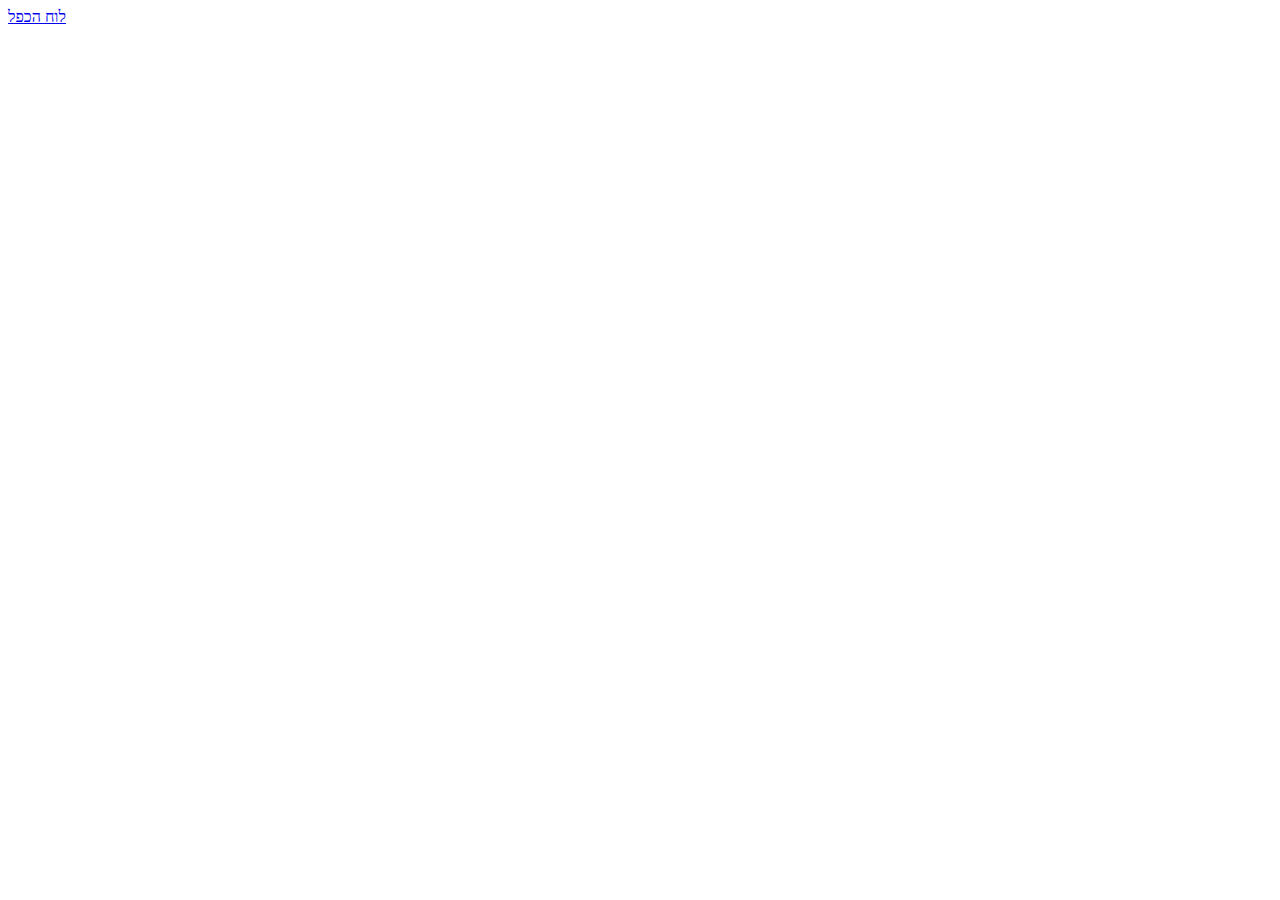
==== files/index.html @ 2b2a69d4 "emr" ====
<!DOCTYPE html>
<html lang="en">
<head>
    <meta charset="utf-8">
    <meta http-equiv="X-UA-Compatible" content="IE=edge">
    <meta name="viewport" content="width=device-width, initial-scale=1">
    <title>לוח הכפל</title>
    <link href="/js/ext/bs/css/bootstrap.min.css" rel="stylesheet">
    <link rel="stylesheet"
          href="/js/ext/bs_rtl/bootstrap-rtl.min.css">
    <link rel="stylesheet" href="/style/kefel.css">
</head>
<body ng-app="kefel_app">
<nav class="navbar navbar-inverse navbar-fixed-top">
    <div class="container">
        <div class="navbar-header">
            <a class="navbar-brand" href="/">לוח הכפל</a>
        </div>
    </div>
</nav>
<div ng-controller="KefelController" ng-include="'/app/tpls/kefel.html'">
</div>
<script src="/js/ext/angularjs/1.4.1/angular.min.js"></script>
<script src="/app/js/filters.js"></script>
<script src="/app/js/kefel.js"></script>
</body>
</html>
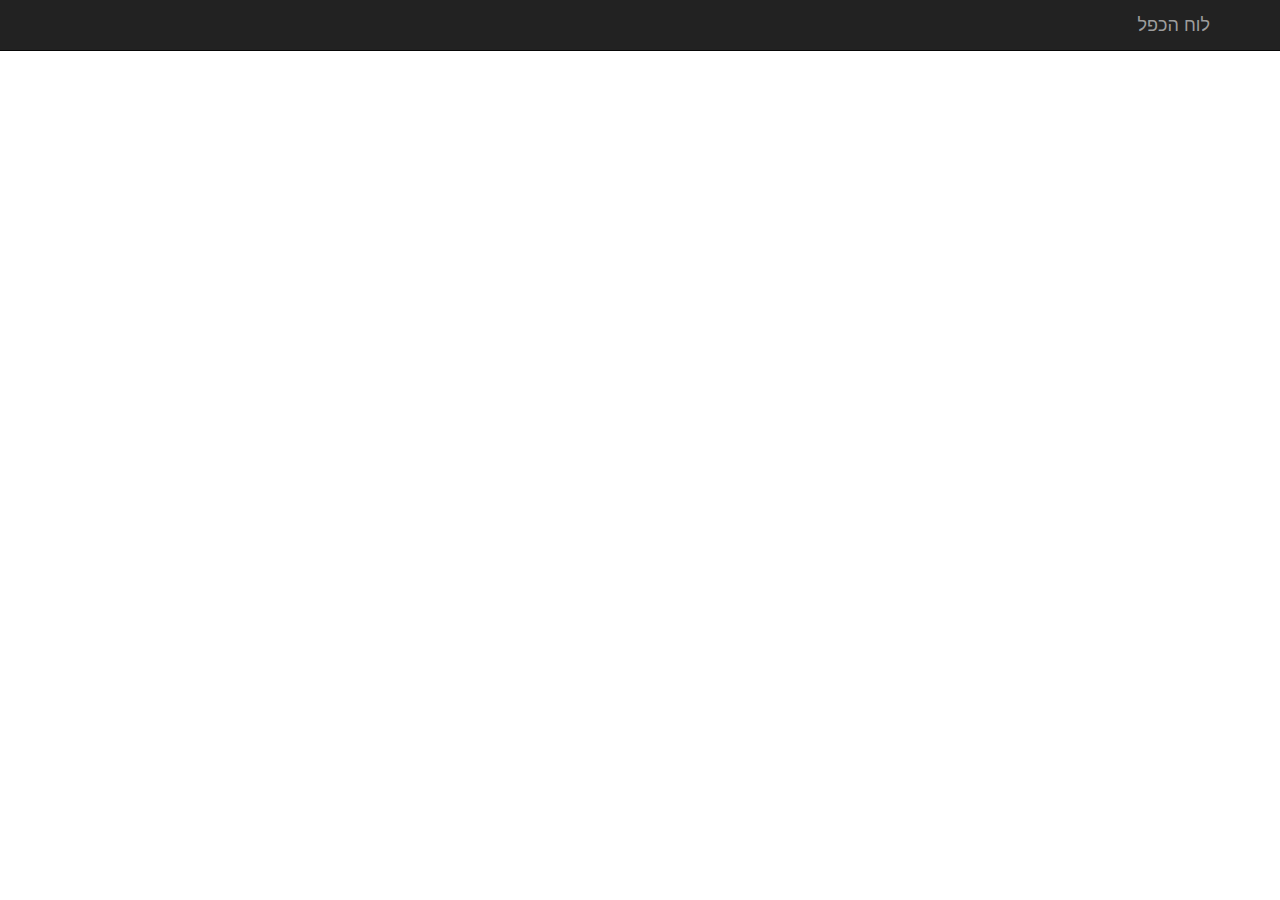
==== commit f1a51ef1: "emr" ====
--- a/files/index.html
+++ b/files/index.html
@@ -5,10 +5,10 @@
     <meta http-equiv="X-UA-Compatible" content="IE=edge">
     <meta name="viewport" content="width=device-width, initial-scale=1">
     <title>לוח הכפל</title>
-    <link href="/js/ext/bs/css/bootstrap.min.css" rel="stylesheet">
+    <link href="js/ext/bs/css/bootstrap.min.css" rel="stylesheet">
     <link rel="stylesheet"
-          href="/js/ext/bs_rtl/bootstrap-rtl.min.css">
-    <link rel="stylesheet" href="/style/kefel.css">
+          href="js/ext/bs_rtl/bootstrap-rtl.min.css">
+    <link rel="stylesheet" href="style/kefel.css">
 </head>
 <body ng-app="kefel_app">
 <nav class="navbar navbar-inverse navbar-fixed-top">
@@ -20,8 +20,8 @@
 </nav>
 <div ng-controller="KefelController" ng-include="'/app/tpls/kefel.html'">
 </div>
-<script src="/js/ext/angularjs/1.4.1/angular.min.js"></script>
-<script src="/app/js/filters.js"></script>
-<script src="/app/js/kefel.js"></script>
+<script src="js/ext/angularjs/1.4.1/angular.min.js"></script>
+<script src="app/js/filters.js"></script>
+<script src="app/js/kefel.js"></script>
 </body>
 </html>
--- a/files/style/kefel.css
+++ b/files/style/kefel.css
@@ -0,0 +1,43 @@
+body {
+  padding-left: 30px;
+  padding-right: 30px;
+  padding-top: 60px;
+}
+
+.question-div {
+    direction: ltr;
+    font-size: xx-large;
+}
+
+.btn-key {
+    background-color: #e8e9ed;
+    font-size: 14px;
+    width: 100%;
+    height: 50px;
+}
+
+.question-indicator {
+    display: inline-block;
+    margin: 5px 3px;
+    padding: 6px 17px;
+    border: 2px solid #d2d2d2;
+    border-radius: 17px;
+    color: #8d8d8d;
+    font-size: 14px;
+    font-weight: bold; 
+    width: 50px;
+    height: 30px;
+    text-align: center;
+}
+
+.question-indicator-not-asked {
+    background-color: #e8e9ed;
+}
+
+.question-indicator-failure {
+    background-color: red;
+}
+
+.question-indicator-success {
+    background-color: green;
+}
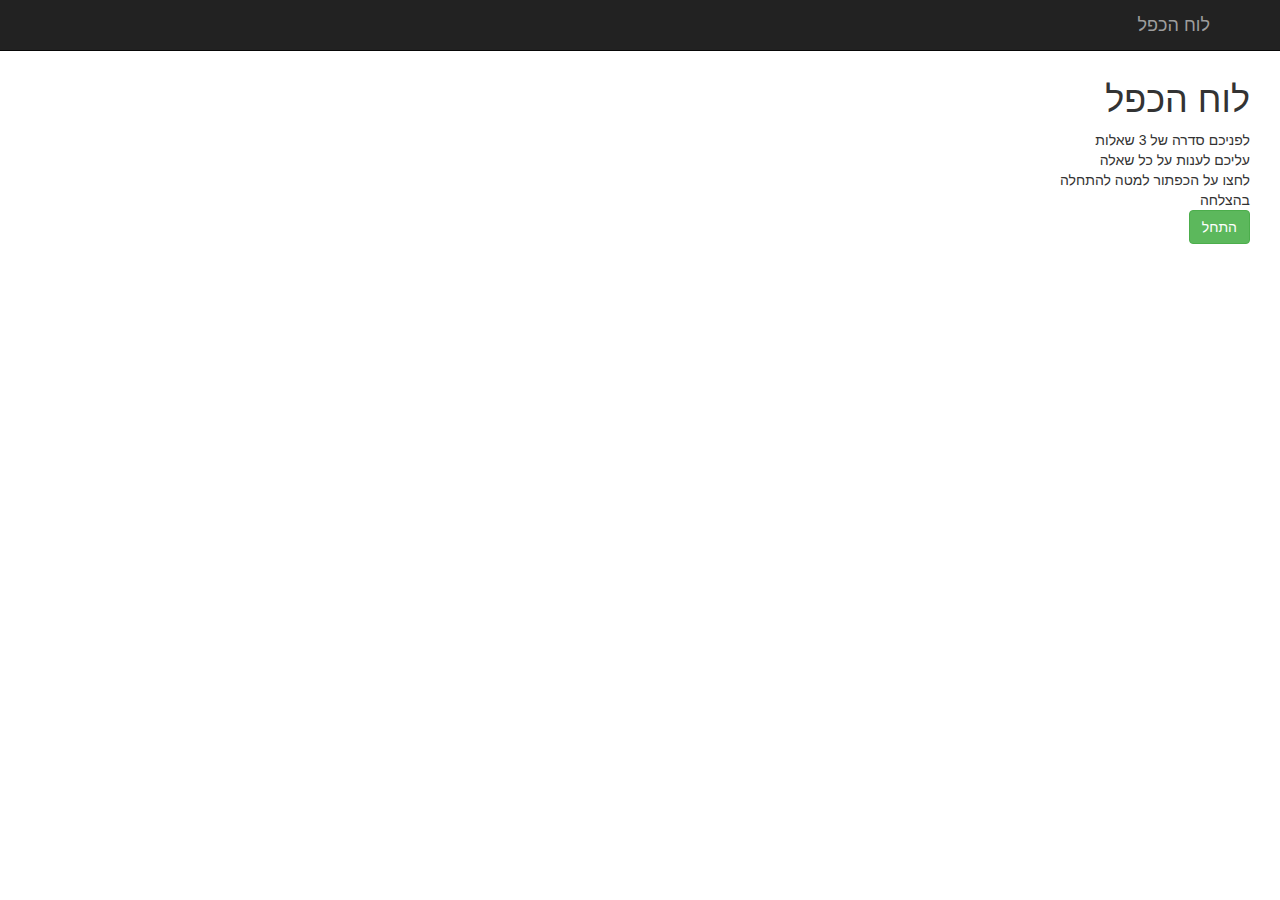
==== commit 5c56987f: "fix" ====
--- a/files/index.html
+++ b/files/index.html
@@ -18,7 +18,7 @@
         </div>
     </div>
 </nav>
-<div ng-controller="KefelController" ng-include="'/app/tpls/kefel.html'">
+<div ng-controller="KefelController" ng-include="'app/tpls/kefel.html'">
 </div>
 <script src="js/ext/angularjs/1.4.1/angular.min.js"></script>
 <script src="app/js/filters.js"></script>
